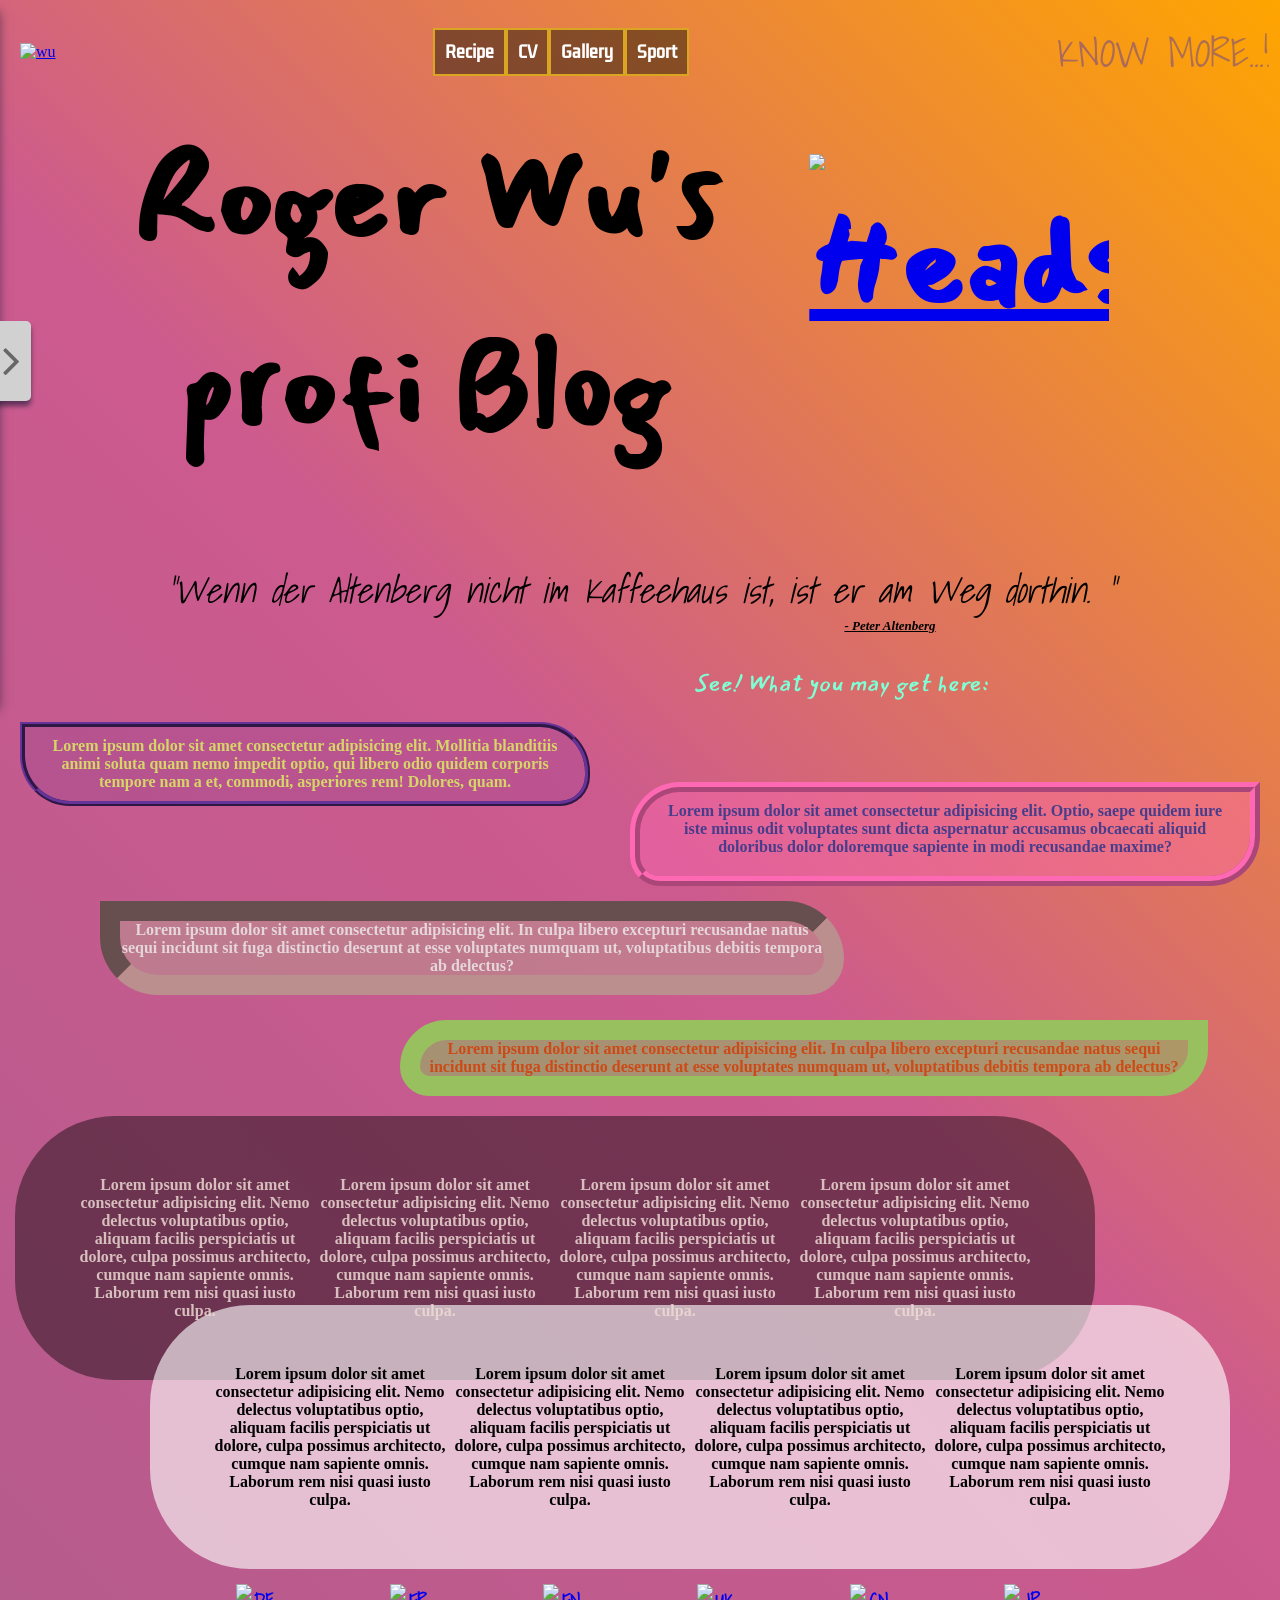
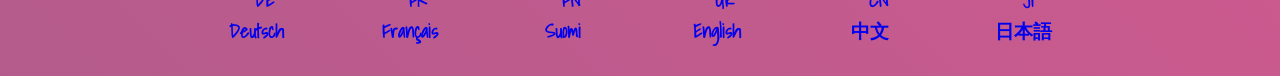
==== index.html @ bbed50e3 "v 3.0 index in root" ====
<!DOCTYPE html>
<html lang="en">
    <head>
        <meta charset="UTF-8" />
        <meta http-equiv="X-UA-Compatible" content="IE=edge" />
        <meta name="viewport" content="width=device-width, initial-scale=1.0" />
        <title>Headshot</title>
        <link rel="stylesheet" href="../CSS/style_index.css" />
    </head>
    <body>
        <header>
            <a
                href="https://wettmann.com/wp-content/uploads/2021/06/cropped-wettmann-favicon-round.png"
                target="_blank"
            >
                <img
                    src="https://wettmann.com/wp-content/uploads/2021/06/cropped-wettmann-favicon-round.png"
                    alt="wu"
                />
            </a>

            <nav>
                <ul>
                    <li>
                        <a href="./Recipe.html" target="_blank">Recipe</a>
                    </li>
                    <li>
                        <a href="./CV.html" target="_blank">CV</a>
                    </li>
                    <li>
                        <a href="./galleryl.html" target="_blank">Gallery</a>
                    </li>
                    <li>
                        <a href="./sport.html" target="_blank">Sport</a>
                    </li>
                </ul>
            </nav>
            <aside>
                <article>
                    <section>
                        <p>
                            <a
                                id="km"
                                href="https://www.facebook.com/rogerandrose"
                                target="_blank"
                                >KNOW MORE...!</a
                            >
                        </p>
                    </section>
                </article>
            </aside>
        </header>
        <main>
            <section id="sec1">
                <article id="at1">
                    <p>Roger Wu's</p>
                    <p>profi Blog</p>
                </article>

                <article>
                    <a href="../IMG/SelfieMaster.jpg" target="_blank">
                        <img
                            id="img1"
                            src="../IMG/SelfieMaster.jpg"
                            alt="Headshot"
                            width="300"
                        />
                    </a>
                </article>
            </section>
            <aside>
                <!--Test-->
                <input type="checkbox" name="" id="sideMenu-active" />

                <div class="sideMenu">
                    <form action="">
                        <input type="search" placeholder="please enter..." />
                        <button>
                            <i class="fa fa-search"></i>
                        </button>
                    </form>
                    <ul class="nav">
                        <li>
                            <a href="#"> <i class="fa fa-users"></i>Health</a>
                            <ul>
                                <li>
                                    <a href="#">Sleeping</a>
                                    <ul>
                                        <li>
                                            <a href="#">Week 1</a>
                                            <ul>
                                                <li>
                                                    <a href="#">Day 1</a>
                                                </li>
                                                <li>
                                                    <a href="#">Day 2</a>
                                                </li>
                                                <li>
                                                    <a href="#">Day 3</a>
                                                </li>
                                                <li>
                                                    <a href="#">Day 4</a>
                                                </li>
                                                <li>
                                                    <a href="#">Day 5</a>
                                                </li>
                                            </ul>
                                        </li>
                                        <li>
                                            <a href="#">Week 2</a>
                                            <ul>
                                                <li>
                                                    <a href="#">Day 1</a>
                                                </li>
                                                <li>
                                                    <a href="#">Day 2</a>
                                                </li>
                                                <li>
                                                    <a href="#">Day 3</a>
                                                </li>
                                                <li>
                                                    <a href="#">Day 4</a>
                                                </li>
                                                <li>
                                                    <a href="#">Day 5</a>
                                                </li>
                                            </ul>
                                        </li>
                                        <li>
                                            <a href="#">Week 3</a>
                                            <ul>
                                                <li>
                                                    <a href="#">Day 1</a>
                                                </li>
                                                <li>
                                                    <a href="#">Day 2</a>
                                                </li>
                                                <li>
                                                    <a href="#">Day 3</a>
                                                </li>
                                                <li>
                                                    <a href="#">Day 4</a>
                                                </li>
                                                <li>
                                                    <a href="#">Day 5</a>
                                                </li>
                                            </ul>
                                        </li>
                                    </ul>
                                </li>
                                <li>
                                    <a href="#">PhysiO</a>
                                    <ul>
                                        <li><a href="#">DAY1</a></li>
                                        <li><a href="#">DAY2</a></li>
                                        <li><a href="#">DAY3</a></li>
                                    </ul>
                                </li>
                                <li>
                                    <a href="#">Food and Diat</a>
                                    <ul>
                                        <li><a href="#">DAY1</a></li>
                                        <li><a href="#">DAY2</a></li>
                                        <li><a href="#">DAY3</a></li>
                                    </ul>
                                </li>
                                <li>
                                    <a href="#">Internal peace</a>
                                    <ul>
                                        <li><a href="#">DAY1</a></li>
                                        <li><a href="#">DAY2</a></li>
                                        <li><a href="#">DAY3</a></li>
                                    </ul>
                                </li>
                            </ul>
                        </li>
                        <li>
                            <a href="#">
                                <i class="fa fa-gavel"></i>Music notes</a
                            >
                            <ul>
                                <li>
                                    <a href="#">Guitar</a>
                                    <ul>
                                        <li>
                                            <a href="#">DAY1</a>
                                        </li>
                                        <li>
                                            <a href="#">DAY2</a>
                                        </li>
                                        <li>
                                            <a href="#">DAY3</a>
                                        </li>
                                    </ul>
                                </li>
                                <li>
                                    <a href="#">Piano</a>
                                    <ul>
                                        <li>
                                            <a href="#">DAY1</a>
                                        </li>
                                        <li>
                                            <a href="#">DAY2</a>
                                        </li>
                                        <li>
                                            <a href="#">DAY3</a>
                                        </li>
                                    </ul>
                                </li>
                                <li>
                                    <a href="#">Trombone</a>
                                    <ul>
                                        <li>
                                            <a href="#">DAY1</a>
                                        </li>
                                        <li>
                                            <a href="#">DAY2</a>
                                        </li>
                                        <li>
                                            <a href="#">DAY3</a>
                                        </li>
                                    </ul>
                                </li>
                                <li>
                                    <a href="#">Alto saxphone</a>
                                    <ul>
                                        <li>
                                            <a href="#">DAY1</a>
                                        </li>
                                        <li>
                                            <a href="#">DAY2</a>
                                        </li>
                                        <li>
                                            <a href="#">DAY3</a>
                                        </li>
                                    </ul>
                                </li>
                            </ul>
                        </li>
                        <li>
                            <a href="#"
                                ><i class="fa fa-object-group"></i>Polygot</a
                            >
                            <ul>
                                <li>
                                    <a href="#">German</a>
                                    <ul>
                                        <li>
                                            <a href="#">DAY1</a>
                                        </li>
                                        <li>
                                            <a href="#">DAY2</a>
                                        </li>
                                        <li>
                                            <a href="#">DAY3</a>
                                        </li>
                                    </ul>
                                </li>
                                <li>
                                    <a href="#">French</a>
                                    <ul>
                                        <li>
                                            <a href="#">DAY1</a>
                                        </li>
                                        <li>
                                            <a href="#">DAY2</a>
                                        </li>
                                        <li>
                                            <a href="#">DAY3</a>
                                        </li>
                                    </ul>
                                </li>
                                <li>
                                    <a href="#">Finnish</a>
                                    <ul>
                                        <li>
                                            <a href="#">DAY1</a>
                                        </li>
                                        <li>
                                            <a href="#">DAY2</a>
                                        </li>
                                        <li>
                                            <a href="#">DAY3</a>
                                        </li>
                                    </ul>
                                </li>
                                <li>
                                    <a href="#">Japanese</a>
                                    <ul>
                                        <li>
                                            <a href="#">DAY1</a>
                                        </li>
                                        <li>
                                            <a href="#">DAY2</a>
                                        </li>
                                        <li>
                                            <a href="#">DAY3</a>
                                        </li>
                                    </ul>
                                </li>
                            </ul>
                        </li>
                        <li>
                            <a href="#"><i class="fa fa-globe"></i>Coding</a>
                            <ul>
                                <li>
                                    <a href="#">HTML</a>
                                    <ul>
                                        <li>
                                            <a href="#">DAY1</a>
                                        </li>
                                        <li>
                                            <a href="#">DAY2</a>
                                        </li>
                                        <li>
                                            <a href="#">DAY3</a>
                                        </li>
                                    </ul>
                                </li>
                                <li>
                                    <a href="#">CSS</a>
                                    <ul>
                                        <li>
                                            <a href="#">DAY1</a>
                                        </li>
                                        <li>
                                            <a href="#">DAY2</a>
                                        </li>
                                        <li>
                                            <a href="#">DAY3</a>
                                        </li>
                                    </ul>
                                </li>
                                <li>
                                    <a href="#">Python</a>
                                    <ul>
                                        <li>
                                            <a href="#">DAY1</a>
                                        </li>
                                        <li>
                                            <a href="#">DAY2</a>
                                        </li>
                                        <li>
                                            <a href="#">DAY3</a>
                                        </li>
                                    </ul>
                                </li>
                                <li>
                                    <a href="#">Data analyst</a>
                                    <ul>
                                        <li>
                                            <a href="#">DAY1</a>
                                        </li>
                                        <li>
                                            <a href="#">DAY2</a>
                                        </li>
                                        <li>
                                            <a href="#">DAY3</a>
                                        </li>
                                    </ul>
                                </li>
                            </ul>
                        </li>
                    </ul>
                    <label for="sideMenu-active">
                        <i class="fa fa-angle-right"></i>
                    </label>
                </div>
                <!--Test-->
            </aside>

            <!--Add some box models start-->
            <h1>
                "Wenn der Altenberg nicht im Kaffeehaus ist, ist er am Weg
                dorthin. "
            </h1>

            <h2>- Peter Altenberg</h2>
            <h3 class="h3_1">See! What you may get here:</h3>
            <section class="sec3">
                <article>
                    <p class="boxmodel1">
                        Lorem ipsum dolor sit amet consectetur adipisicing elit.
                        Mollitia blanditiis animi soluta quam nemo impedit
                        optio, qui libero odio quidem corporis tempore nam a et,
                        commodi, asperiores rem! Dolores, quam.
                    </p>
                </article>
                <article>
                    <p></p>
                    <p class="boxmodel2">
                        Lorem ipsum dolor sit amet consectetur adipisicing elit.
                        Optio, saepe quidem iure iste minus odit voluptates sunt
                        dicta aspernatur accusamus obcaecati aliquid doloribus
                        dolor doloremque sapiente in modi recusandae maxime?
                    </p>
                </article>
            </section>

            <section class="sec4">
                <article>
                    <p class="boxmodel3">
                        Lorem ipsum dolor sit amet consectetur adipisicing elit.
                        In culpa libero excepturi recusandae natus sequi
                        incidunt sit fuga distinctio deserunt at esse voluptates
                        numquam ut, voluptatibus debitis tempora ab delectus?
                    </p>
                </article>
                <article>
                    <p class="boxmodel4">
                        Lorem ipsum dolor sit amet consectetur adipisicing elit.
                        In culpa libero excepturi recusandae natus sequi
                        incidunt sit fuga distinctio deserunt at esse voluptates
                        numquam ut, voluptatibus debitis tempora ab delectus?
                    </p>
                </article>
            </section>
            <!--Add some box models end-->

            <section class="boxmodel5">
                <article>
                    <p>
                        Lorem ipsum dolor sit amet consectetur adipisicing elit.
                        Nemo delectus voluptatibus optio, aliquam facilis
                        perspiciatis ut dolore, culpa possimus architecto,
                        cumque nam sapiente omnis. Laborum rem nisi quasi iusto
                        culpa.
                    </p>
                    <p>
                        Lorem ipsum dolor sit amet consectetur adipisicing elit.
                        Nemo delectus voluptatibus optio, aliquam facilis
                        perspiciatis ut dolore, culpa possimus architecto,
                        cumque nam sapiente omnis. Laborum rem nisi quasi iusto
                        culpa.
                    </p>
                </article>
                <article>
                    <p>
                        Lorem ipsum dolor sit amet consectetur adipisicing elit.
                        Nemo delectus voluptatibus optio, aliquam facilis
                        perspiciatis ut dolore, culpa possimus architecto,
                        cumque nam sapiente omnis. Laborum rem nisi quasi iusto
                        culpa.
                    </p>
                    <p>
                        Lorem ipsum dolor sit amet consectetur adipisicing elit.
                        Nemo delectus voluptatibus optio, aliquam facilis
                        perspiciatis ut dolore, culpa possimus architecto,
                        cumque nam sapiente omnis. Laborum rem nisi quasi iusto
                        culpa.
                    </p>
                </article>
            </section>

            <section class="boxmodel6">
                <article>
                    <p>
                        Lorem ipsum dolor sit amet consectetur adipisicing elit.
                        Nemo delectus voluptatibus optio, aliquam facilis
                        perspiciatis ut dolore, culpa possimus architecto,
                        cumque nam sapiente omnis. Laborum rem nisi quasi iusto
                        culpa.
                    </p>
                    <p>
                        Lorem ipsum dolor sit amet consectetur adipisicing elit.
                        Nemo delectus voluptatibus optio, aliquam facilis
                        perspiciatis ut dolore, culpa possimus architecto,
                        cumque nam sapiente omnis. Laborum rem nisi quasi iusto
                        culpa.
                    </p>
                </article>
                <article>
                    <p>
                        Lorem ipsum dolor sit amet consectetur adipisicing elit.
                        Nemo delectus voluptatibus optio, aliquam facilis
                        perspiciatis ut dolore, culpa possimus architecto,
                        cumque nam sapiente omnis. Laborum rem nisi quasi iusto
                        culpa.
                    </p>
                    <p>
                        Lorem ipsum dolor sit amet consectetur adipisicing elit.
                        Nemo delectus voluptatibus optio, aliquam facilis
                        perspiciatis ut dolore, culpa possimus architecto,
                        cumque nam sapiente omnis. Laborum rem nisi quasi iusto
                        culpa.
                    </p>
                </article>
            </section>
        </main>
        <footer>
            <a href="https://cdn-icons-png.flaticon.com/512/197/197571.png">
                <img
                    src="https://cdn-icons-png.flaticon.com/512/197/197571.png"
                    alt="DE"
                    width="40px"
                />
                Deutsch
            </a>
            <a href="https://cdn-icons-png.flaticon.com/512/197/197560.png">
                <img
                    src="https://cdn-icons-png.flaticon.com/512/197/197560.png"
                    alt="FR"
                    width="40px"
                />
                Français
            </a>
            <a href="https://cdn-icons-png.flaticon.com/512/197/197585.png">
                <img
                    src="https://cdn-icons-png.flaticon.com/512/197/197585.png"
                    alt="FN"
                    width="40px"
                />
                Suomi
            </a>
            <a href="https://cdn-icons-png.flaticon.com/512/197/197374.png">
                <img
                    src="https://cdn-icons-png.flaticon.com/512/197/197374.png"
                    alt="UK"
                    width="40px"
                />
                English
            </a>
            <a href="https://cdn-icons-png.flaticon.com/512/5373/5373308.png">
                <img
                    src="https://cdn-icons-png.flaticon.com/512/5373/5373308.png"
                    alt="CN"
                    width="40px"
                />
                中文
            </a>
            <a href="https://cdn-icons-png.flaticon.com/512/197/197604.png">
                <img
                    src="https://cdn-icons-png.flaticon.com/512/197/197604.png"
                    alt="JP"
                    width="40px"
                />
                日本語</a
            >
        </footer>
    </body>
</html>
---- CSS/style_index.css ----
/*
1. Explain your idea and what your website is about.
2. How did you proceed?
3. How did you implement your idea with code?
4. Explain what was easy to do and which part were complicated and how did you overcome it.
5. Make a conclusion, what did you like and what not.
*/
@import url('https://fonts.googleapis.com/css2?family=Kdam+Thmor+Pro&family=Mansalva&family=Shadows+Into+Light&display=swap');
@import url('https://maxcdn.bootstrapcdn.com/font-awesome/4.4.0/css/font-awesome.min.css');
@keyframes swing {
    15% {
        transform: translate(10px);
    }
    40% {
        transform: translate(-10px);
    }
    65% {
        transform: translate(4px);
    }
    85% {
        transform: translate(-4px);
    }
    100% {
        transform: translate(0px);
    }
}
* {
    margin: 0;
    padding: 0;
    list-style: none;
}


body {
    background: linear-gradient(
        45deg,
        rgba(139, 0, 39, 0.4),
        rgba(202, 29, 78, 0.5),
        orange
    );
    background-color: rgba(139, 0, 139, 0.404);
}

body aside {
    height: 100%;
    display: flex;
}
header {
    display: flex;
    justify-content: space-between;
    align-items: center;
    margin: 20px 10px;
}

header img {
    width: 70px;
    margin: 10px;
}

header img:hover {
    transform: scale(1.6);
}

header nav {
    display: flex;
    padding: 0%;
    margin: 0%;
}
header nav ul {
    list-style: none;
    padding: 0%;
    display: flex;
}

header nav li {
    text-align: center;
    font-weight: bold;
}

header nav a {
    display: flex;
    background-color: rgba(10, 10, 1, 0.445);
    border: goldenrod double 2px;
    padding: 10px;
    color: white;
    text-decoration: none;
    font-family: "Kdam Thmor Pro", sans-serif;
}

header nav a:hover {
    background-color: rgb(10, 10, 1);
    transform: scale(1.05);
    color: rgb(252, 252, 64);
}


main {
    margin: 0px;
}

#km {
    font-family: "Shadows Into Light", cursive;
    font-size: 40px;
    opacity: 0.3;
    text-decoration: none;
}

#km:hover {
    background-color: rgba(255, 68, 0, 0.13);
    opacity: 1.2;
    font-weight: bolder;
    text-decoration-line: underline;
    border-radius: 80px;
}

#sec1 {
    display: flex;
    justify-content: space-evenly;
    margin: 10px 0px 80px 0px;
    width: 100%;
    font-weight: bolder;
    font-family: "Mansalva", cursive;
    font-size: 120px;
}

#at1 {
    margin: 0px 0px 0px 40px;
    padding: 0%;
    display: flex;
    justify-content: flex-end;
    flex-flow: wrap column;
    position: relative;
}

#img1 {
    margin: 50px 80px 0px 0px;
    display: flex;
    justify-content: flex-start;
    align-items: baseline;
    align-content: center;
    justify-items: baseline;
    opacity: 1;
}

#img1:hover {
    animation: swing 1s 3;
    opacity: 0.7;
}

section article {
    display: flex;
    padding: 0%;
    margin: 0px;
}
section p {
    margin: 0;
    text-align: center;
}

h1 {
    font-family: "Shadows Into Light", cursive;
    font-size: 35px;
    margin: 0px;
    text-decoration: none;
    display: flex;
    justify-content: center;
    font-weight: lighter;
    font-style: italic;
}

h2 {
    display: flex;
    justify-content: space-around;
    font-size: small;
    font-style: italic;
    font-weight: bolder;
    text-decoration: underline;
    margin: 0px 0px 0px 500px;
}

.h3_1 {
    display: flex;
    justify-content: center;
    color: aquamarine;
    font-family: "Mansalva", cursive;
    margin: 30px 0px 0px 400px;
    font-size: x-large;
    font-style: oblique;
    font-weight: unset;
}





.sideMenu {
    float: left;
    z-index: 30;
    width: 300px;
    height: 500%;
    margin: -550px 0px -4000px 0px;
    background: linear-gradient( 0deg, tomato, rgba(125, 125, 125, 1));
    border-right: 3px solid #d1d1d1;
    display: flex;
    flex-direction: column;
    align-items: center;
    padding: 50px 0px 500px 10px;
    box-sizing: border-box; /*not scroll*/
    box-shadow: 5px 0 10px rgba(23, 23, 54, 0.6);
    position: relative;
    transform: translateX(-102%);
    transition: 0.3s;
}

.sideMenu form {
    display: flex;
    margin: 0 10px 50px;
    border-radius: 100px solid rgb(255, 255, 255, 0.4);
}

.sideMenu form input,
.sideMenu form button {
    border: none;
    padding: 5px 10px;
    background-color: transparent;
    color: #fff;
}

.sideMenu form input {
    width: 230px;
}

.sideMenu form input::placeholder {
    color: #fff;
}

.sideMenu form button {
    width: 50px;
    border-left: 2px #fff;
}

.sideMenu form input: focus,
.sideMenu form button: focus {
    outline: none;
}

.sideMenu label {
    width: 40px;
    height: 80px;
    background-color: #d1d1d1;
    color: #686666;
    font-size: 3rem;
    position: absolute;
    right: -40px;
    top: 0;
    bottom: 0;
    margin: auto;
    line-height: 80px;
    text-align: center;
    border-radius: 0 5px 5px 0;
    box-shadow: 0 5px 5px 0 rgba(23, 23, 54, 0.6);
}

.sideMenu ul li {
    align-content: space-between;
}

#sideMenu-active {
    position: absolute;
    opacity: 0;
    z-index: 1;
}

#sideMenu-active:checked + .sideMenu {
    transform: translateX(0);
}

#sideMenu-active:checked + .sideMenu label .fas-fa-angle-right{
    transform: scaleX(-1):
}


/**/



div nav {
    display: block;

}

div nav a {
    display: block;
    padding: 10px;
    color: #fff;
    text-decoration: none;
    position: relative;
}

div nav a + a::before {
    content: "";
    position: absolute;
    border-top: 1px solid rgb(255, 255, 255, 0.4);
    left: 10px;
    right: 10px;
    top: 0;
}



div nav a:hover .fa {
    margin-right: 0em;
    transform: scale(01);
}

/*Test*/
.nav li:hover .fa {
    margin-right: 0;
    opacity: 1;
    transform: rotateY(360deg);
}

.nav li:hover>a {
    background-image: linear-gradient(90deg, rgba(0, 0, 0, .1), rgba(0, 0, 0, .6));
    color: rgb(252, 190, 110);
}

.nav ul {
    z-index: 2;
    opacity: 0;
    pointer-events: none;
    position: absolute;
    text-align: left;
    left: 60%;
    width: 350px;
    top: 20%;
    background-color: rgba(255, 255, 255, .2);
    box-shadow: 5px 0 10px hsla(240, 40%, 15%, .6);
    transition: .3s;
}

.nav ul:hover {
    background-color: rgba(255, 255, 255, .5);
}

.nav li:hover>ul {
    pointer-events: auto;
    opacity: 1;
    left: 80%;
}

.nav ul li:hover>ul {
    left: 95%;
}

.nav ul ul li:hover>ul {
    left: 35%;
}
/*Test*/

.sec3 {
    display: flex;
    flex-wrap: wrap column;
}

.sec4 {
    display: flex;
    justify-content: center;
    flex-flow: column;
}

/*Box models start*/
.boxmodel1 {
    padding: 10px;
    margin: 20px 20px 80px 20px;
    border: 5px solid rebeccapurple;
    border-radius: 0px 50px 30px;
    border-style: ridge;
    background-color: rgba(102, 51, 153, 0.151);
    color: rgb(214, 214, 104);
    font-weight: bolder;
}

.boxmodel2 {
    padding: 10px 15px 10px 15px;
    margin: 80px 20px 0px 20px;
    border: 10px solid hotpink;
    border-style: ridge;
    border-radius: 50px 0px 50px 30px;
    background-color: rgba(255, 105, 180, 0.404);
    color: darkslateblue;
    font-weight: bolder;
}

.boxmodel3 {
    margin: 15px 60px 20px 100px;
    padding: 0px;
    border-style: inset;
    border-radius: 0px 80px 50px;
    width: 55%;
    border-color: rosybrown;
    background-color: rgba(188, 143, 143, 0.603);
    color: rgba(238, 237, 237, 0.801);
    font-weight: bolder;
    border-width: 20px;
}

.boxmodel4 {
    margin-top: 5px;
    margin-right: 0px;
    margin-bottom: 20px;
    margin-left: 400px;
    padding: 0px;
    border-width: 20px;
    border-style: inset;
    border: 20px solid rgb(153, 192, 95);
    background-color: rgba(147, 180, 98, 0.61);
    color: rgba(212, 59, 3, 0.829);
    border-radius: 80px 0px 80px 50px;
    width: 60%;
    font-weight: bolder;
}
.boxmodel5 {
    margin: 0 0 -75px 15px;
    padding: 60px;
    border-width: 0;
    background-color: rgba(0, 0, 0, 0.432);
    color: rgba(238, 220, 213, 0.829);
    border-radius: 100px;
    font-weight: bolder;
    display: flex;
    width: 75%;
    justify-content: center;
}
.boxmodel6 {
    margin: -75px 0 0 150px;
    padding: 60px;
    border-width: 0;
    background-color: rgba(255, 255, 255, 0.616);
    color: rgb(0, 0, 0);
    border-radius: 100px;
    font-weight: bolder;
    display: flex;
    width: 75%;
    justify-content: center;
}
/*Box Models end*/

footer {
    padding-top: 15px;
    display: flex;
    justify-content: center;
}

footer img {
    margin: 0%;
    padding: 0%;
    display: flex;
    justify-content: center;
}

footer a {
    width: 12%;
    margin-bottom: 30px;
    font-family: "Shadows Into Light", cursive;
    font-weight: bolder;
    font-size: larger;
    display: flex;
    flex-flow: wrap column;
    align-content: center;
    align-items: center
    ;
    text-decoration: none;
    text-align: center;
}

footer a:hover {
    transform: scale(1.2);
}

.btn {
    background-color: #f4511e;
    border: none;
    color: white;
    padding: 16px 32px;
    text-align: center;
    font-size: 16px;
    margin: 4px 2px;
    opacity: 0.6;
    transition: 0.3s;
}

.btn:hover {
    opacity: 1;
}

.btn {
    background-color: #ddd;
    border: none;
    color: black;
    padding: 16px 32px;
    text-align: center;
    font-size: 16px;
    margin: 4px 2px;
    transition: 0.3s;
}

.btn:hover {
    background-color: #3e8e41;
    color: white;
}
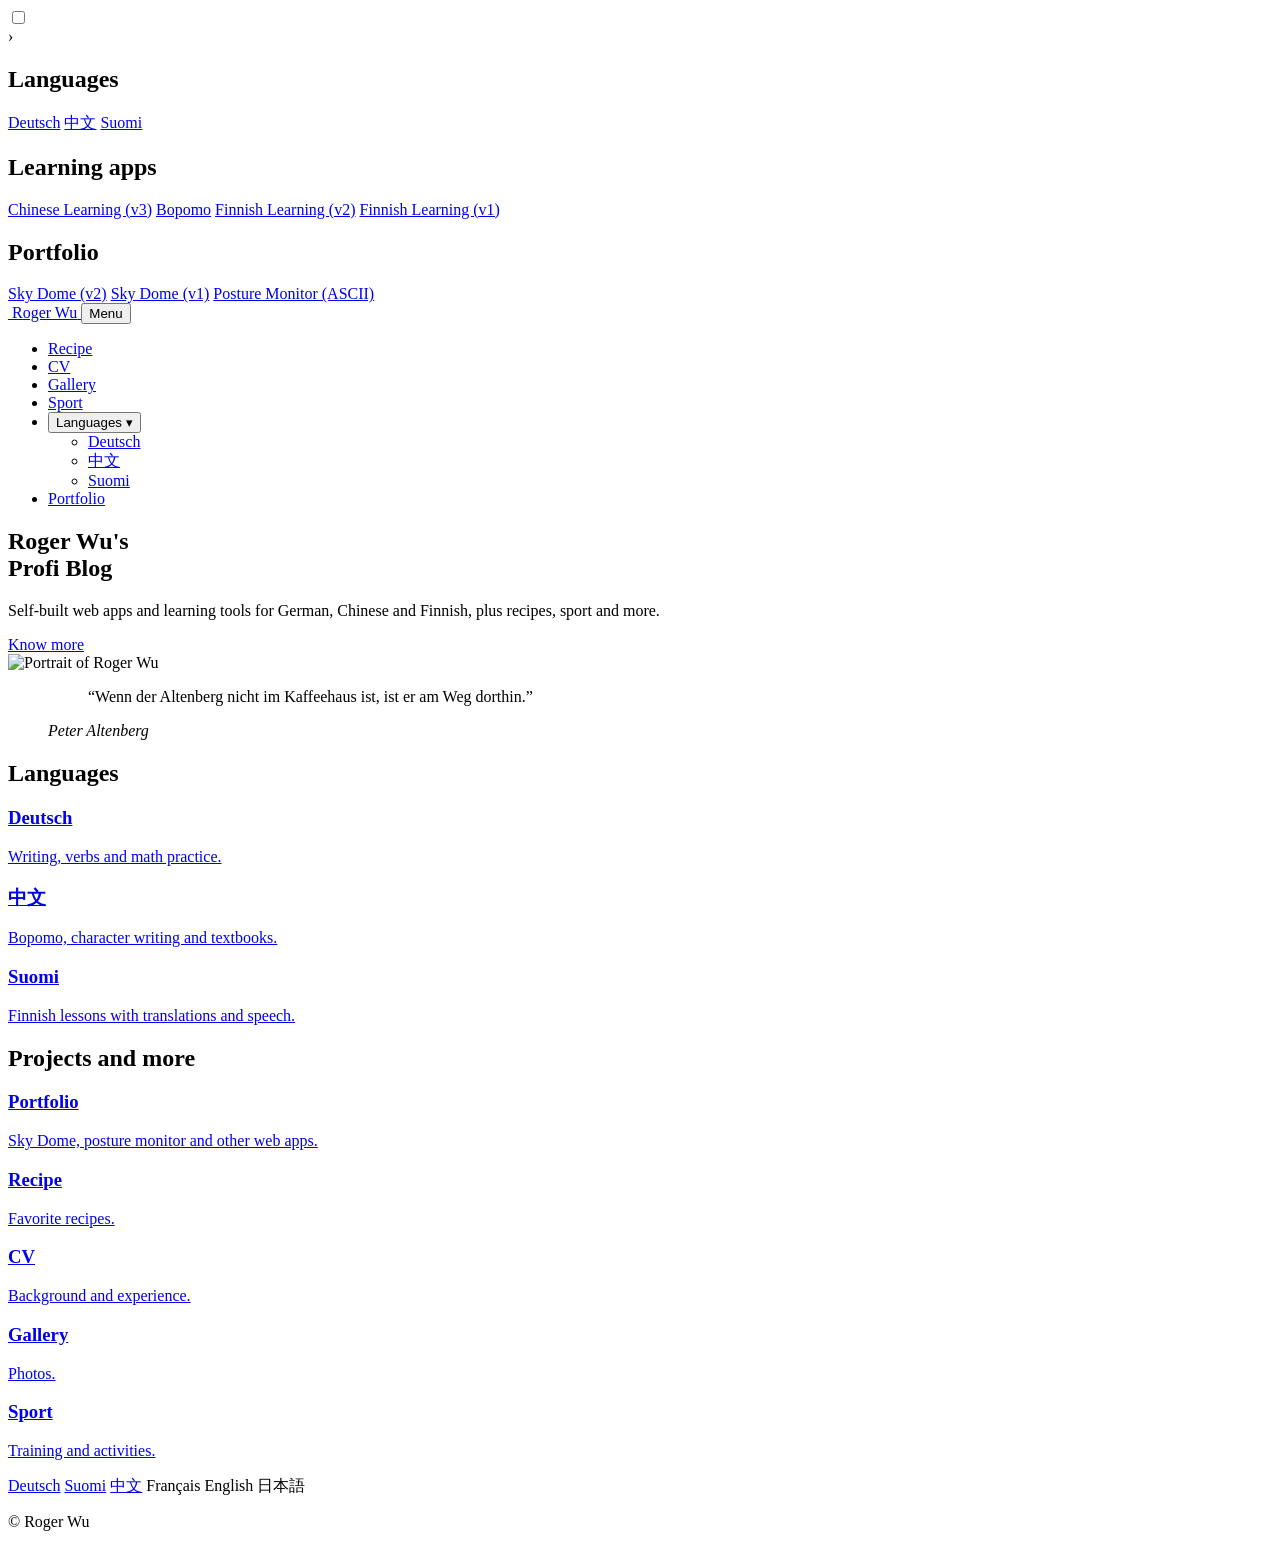
==== commit 279f24ce: "Update index.html" ====
--- a/index.html
+++ b/index.html
@@ -1,541 +1,114 @@
 <!DOCTYPE html>
 <html lang="en">
-    <head>
-        <meta charset="UTF-8" />
-        <meta http-equiv="X-UA-Compatible" content="IE=edge" />
-        <meta name="viewport" content="width=device-width, initial-scale=1.0" />
-        <title>Headshot</title>
-        <link rel="stylesheet" href="../CSS/style_index.css" />
-    </head>
-    <body>
-        <header>
-            <a
-                href="https://wettmann.com/wp-content/uploads/2021/06/cropped-wettmann-favicon-round.png"
-                target="_blank"
-            >
-                <img
-                    src="https://wettmann.com/wp-content/uploads/2021/06/cropped-wettmann-favicon-round.png"
-                    alt="wu"
-                />
-            </a>
+<head>
+  <meta charset="UTF-8">
+  <meta name="viewport" content="width=device-width, initial-scale=1.0">
+  <title>Roger Wu – Profi Blog</title>
+  <meta name="description" content="Roger Wu's blog: self-built web apps and learning tools in German, Chinese and Finnish.">
+  <link rel="stylesheet" href="./CSS/style_pro.css">
+</head>
+<body>
+  <input type="checkbox" id="drawer-toggle" aria-label="Open topics menu">
+  <aside class="drawer" aria-label="Topics">
+    <label for="drawer-toggle" aria-hidden="true">&rsaquo;</label>
+    <h2>Languages</h2>
+    <a href="./HTML/german.html">Deutsch</a>
+    <a href="./HTML/chinese.html">中文</a>
+    <a href="./HTML/finnish.html">Suomi</a>
+    <h2>Learning apps</h2>
+    <a href="./HTML/chinese-learning-v3.html">Chinese Learning (v3)</a>
+    <a href="./HTML/bopomo.html">Bopomo</a>
+    <a href="./HTML/finnish-learning-v2.html">Finnish Learning (v2)</a>
+    <a href="./HTML/finnish-learning.html">Finnish Learning (v1)</a>
+    <h2>Portfolio</h2>
+    <a href="./HTML/sky-dome-v2.html">Sky Dome (v2)</a>
+    <a href="./HTML/sky-dome-v1.html">Sky Dome (v1)</a>
+    <a href="./HTML/posture-monitor-ascii.html">Posture Monitor (ASCII)</a>
+  </aside>
 
-            <nav>
-                <ul>
-                    <li>
-                        <a href="./Recipe.html" target="_blank">Recipe</a>
-                    </li>
-                    <li>
-                        <a href="./CV.html" target="_blank">CV</a>
-                    </li>
-                    <li>
-                        <a href="./galleryl.html" target="_blank">Gallery</a>
-                    </li>
-                    <li>
-                        <a href="./sport.html" target="_blank">Sport</a>
-                    </li>
-                </ul>
-            </nav>
-            <aside>
-                <article>
-                    <section>
-                        <p>
-                            <a
-                                id="km"
-                                href="https://www.facebook.com/rogerandrose"
-                                target="_blank"
-                                >KNOW MORE...!</a
-                            >
-                        </p>
-                    </section>
-                </article>
-            </aside>
-        </header>
-        <main>
-            <section id="sec1">
-                <article id="at1">
-                    <p>Roger Wu's</p>
-                    <p>profi Blog</p>
-                </article>
+  <header class="site-header">
+    <div class="wrap bar">
+      <a class="brand" href="./index.html">
+        <img src="./IMG/SelfieMaster.jpg" alt="">
+        <span>Roger Wu</span>
+      </a>
+      <button class="menu-btn" id="menuBtn" aria-expanded="false" aria-controls="nav">Menu</button>
+      <nav aria-label="Main">
+        <ul class="nav" id="nav">
+          <li><a href="./HTML/Recipe.html">Recipe</a></li>
+          <li><a href="./HTML/CV.html">CV</a></li>
+          <li><a href="./HTML/galleryl.html">Gallery</a></li>
+          <li><a href="./HTML/sport.html">Sport</a></li>
+          <li class="has-sub">
+            <button type="button" aria-haspopup="true">Languages ▾</button>
+            <ul class="sub">
+              <li><a href="./HTML/german.html">Deutsch</a></li>
+              <li><a href="./HTML/chinese.html">中文</a></li>
+              <li><a href="./HTML/finnish.html">Suomi</a></li>
+            </ul>
+          </li>
+          <li><a href="./HTML/portfolio.html">Portfolio</a></li>
+        </ul>
+      </nav>
+    </div>
+  </header>
 
-                <article>
-                    <a href="../IMG/SelfieMaster.jpg" target="_blank">
-                        <img
-                            id="img1"
-                            src="../IMG/SelfieMaster.jpg"
-                            alt="Headshot"
-                            width="300"
-                        />
-                    </a>
-                </article>
-            </section>
-            <aside>
-                <!--Test-->
-                <input type="checkbox" name="" id="sideMenu-active" />
+  <main class="wrap">
+    <section class="hero">
+      <div>
+        <h1>Roger Wu's<br>Profi Blog</h1>
+        <p>Self-built web apps and learning tools for German, Chinese and Finnish, plus recipes, sport and more.</p>
+        <a class="btn" href="https://www.facebook.com/rogerandrose" target="_blank" rel="noopener">Know more</a>
+      </div>
+      <img src="./IMG/SelfieMaster.jpg" alt="Portrait of Roger Wu">
+    </section>
 
-                <div class="sideMenu">
-                    <form action="">
-                        <input type="search" placeholder="please enter..." />
-                        <button>
-                            <i class="fa fa-search"></i>
-                        </button>
-                    </form>
-                    <ul class="nav">
-                        <li>
-                            <a href="#"> <i class="fa fa-users"></i>Health</a>
-                            <ul>
-                                <li>
-                                    <a href="#">Sleeping</a>
-                                    <ul>
-                                        <li>
-                                            <a href="#">Week 1</a>
-                                            <ul>
-                                                <li>
-                                                    <a href="#">Day 1</a>
-                                                </li>
-                                                <li>
-                                                    <a href="#">Day 2</a>
-                                                </li>
-                                                <li>
-                                                    <a href="#">Day 3</a>
-                                                </li>
-                                                <li>
-                                                    <a href="#">Day 4</a>
-                                                </li>
-                                                <li>
-                                                    <a href="#">Day 5</a>
-                                                </li>
-                                            </ul>
-                                        </li>
-                                        <li>
-                                            <a href="#">Week 2</a>
-                                            <ul>
-                                                <li>
-                                                    <a href="#">Day 1</a>
-                                                </li>
-                                                <li>
-                                                    <a href="#">Day 2</a>
-                                                </li>
-                                                <li>
-                                                    <a href="#">Day 3</a>
-                                                </li>
-                                                <li>
-                                                    <a href="#">Day 4</a>
-                                                </li>
-                                                <li>
-                                                    <a href="#">Day 5</a>
-                                                </li>
-                                            </ul>
-                                        </li>
-                                        <li>
-                                            <a href="#">Week 3</a>
-                                            <ul>
-                                                <li>
-                                                    <a href="#">Day 1</a>
-                                                </li>
-                                                <li>
-                                                    <a href="#">Day 2</a>
-                                                </li>
-                                                <li>
-                                                    <a href="#">Day 3</a>
-                                                </li>
-                                                <li>
-                                                    <a href="#">Day 4</a>
-                                                </li>
-                                                <li>
-                                                    <a href="#">Day 5</a>
-                                                </li>
-                                            </ul>
-                                        </li>
-                                    </ul>
-                                </li>
-                                <li>
-                                    <a href="#">PhysiO</a>
-                                    <ul>
-                                        <li><a href="#">DAY1</a></li>
-                                        <li><a href="#">DAY2</a></li>
-                                        <li><a href="#">DAY3</a></li>
-                                    </ul>
-                                </li>
-                                <li>
-                                    <a href="#">Food and Diat</a>
-                                    <ul>
-                                        <li><a href="#">DAY1</a></li>
-                                        <li><a href="#">DAY2</a></li>
-                                        <li><a href="#">DAY3</a></li>
-                                    </ul>
-                                </li>
-                                <li>
-                                    <a href="#">Internal peace</a>
-                                    <ul>
-                                        <li><a href="#">DAY1</a></li>
-                                        <li><a href="#">DAY2</a></li>
-                                        <li><a href="#">DAY3</a></li>
-                                    </ul>
-                                </li>
-                            </ul>
-                        </li>
-                        <li>
-                            <a href="#">
-                                <i class="fa fa-gavel"></i>Music notes</a
-                            >
-                            <ul>
-                                <li>
-                                    <a href="#">Guitar</a>
-                                    <ul>
-                                        <li>
-                                            <a href="#">DAY1</a>
-                                        </li>
-                                        <li>
-                                            <a href="#">DAY2</a>
-                                        </li>
-                                        <li>
-                                            <a href="#">DAY3</a>
-                                        </li>
-                                    </ul>
-                                </li>
-                                <li>
-                                    <a href="#">Piano</a>
-                                    <ul>
-                                        <li>
-                                            <a href="#">DAY1</a>
-                                        </li>
-                                        <li>
-                                            <a href="#">DAY2</a>
-                                        </li>
-                                        <li>
-                                            <a href="#">DAY3</a>
-                                        </li>
-                                    </ul>
-                                </li>
-                                <li>
-                                    <a href="#">Trombone</a>
-                                    <ul>
-                                        <li>
-                                            <a href="#">DAY1</a>
-                                        </li>
-                                        <li>
-                                            <a href="#">DAY2</a>
-                                        </li>
-                                        <li>
-                                            <a href="#">DAY3</a>
-                                        </li>
-                                    </ul>
-                                </li>
-                                <li>
-                                    <a href="#">Alto saxphone</a>
-                                    <ul>
-                                        <li>
-                                            <a href="#">DAY1</a>
-                                        </li>
-                                        <li>
-                                            <a href="#">DAY2</a>
-                                        </li>
-                                        <li>
-                                            <a href="#">DAY3</a>
-                                        </li>
-                                    </ul>
-                                </li>
-                            </ul>
-                        </li>
-                        <li>
-                            <a href="#"
-                                ><i class="fa fa-object-group"></i>Polygot</a
-                            >
-                            <ul>
-                                <li>
-                                    <a href="#">German</a>
-                                    <ul>
-                                        <li>
-                                            <a href="#">DAY1</a>
-                                        </li>
-                                        <li>
-                                            <a href="#">DAY2</a>
-                                        </li>
-                                        <li>
-                                            <a href="#">DAY3</a>
-                                        </li>
-                                    </ul>
-                                </li>
-                                <li>
-                                    <a href="#">French</a>
-                                    <ul>
-                                        <li>
-                                            <a href="#">DAY1</a>
-                                        </li>
-                                        <li>
-                                            <a href="#">DAY2</a>
-                                        </li>
-                                        <li>
-                                            <a href="#">DAY3</a>
-                                        </li>
-                                    </ul>
-                                </li>
-                                <li>
-                                    <a href="#">Finnish</a>
-                                    <ul>
-                                        <li>
-                                            <a href="#">DAY1</a>
-                                        </li>
-                                        <li>
-                                            <a href="#">DAY2</a>
-                                        </li>
-                                        <li>
-                                            <a href="#">DAY3</a>
-                                        </li>
-                                    </ul>
-                                </li>
-                                <li>
-                                    <a href="#">Japanese</a>
-                                    <ul>
-                                        <li>
-                                            <a href="#">DAY1</a>
-                                        </li>
-                                        <li>
-                                            <a href="#">DAY2</a>
-                                        </li>
-                                        <li>
-                                            <a href="#">DAY3</a>
-                                        </li>
-                                    </ul>
-                                </li>
-                            </ul>
-                        </li>
-                        <li>
-                            <a href="#"><i class="fa fa-globe"></i>Coding</a>
-                            <ul>
-                                <li>
-                                    <a href="#">HTML</a>
-                                    <ul>
-                                        <li>
-                                            <a href="#">DAY1</a>
-                                        </li>
-                                        <li>
-                                            <a href="#">DAY2</a>
-                                        </li>
-                                        <li>
-                                            <a href="#">DAY3</a>
-                                        </li>
-                                    </ul>
-                                </li>
-                                <li>
-                                    <a href="#">CSS</a>
-                                    <ul>
-                                        <li>
-                                            <a href="#">DAY1</a>
-                                        </li>
-                                        <li>
-                                            <a href="#">DAY2</a>
-                                        </li>
-                                        <li>
-                                            <a href="#">DAY3</a>
-                                        </li>
-                                    </ul>
-                                </li>
-                                <li>
-                                    <a href="#">Python</a>
-                                    <ul>
-                                        <li>
-                                            <a href="#">DAY1</a>
-                                        </li>
-                                        <li>
-                                            <a href="#">DAY2</a>
-                                        </li>
-                                        <li>
-                                            <a href="#">DAY3</a>
-                                        </li>
-                                    </ul>
-                                </li>
-                                <li>
-                                    <a href="#">Data analyst</a>
-                                    <ul>
-                                        <li>
-                                            <a href="#">DAY1</a>
-                                        </li>
-                                        <li>
-                                            <a href="#">DAY2</a>
-                                        </li>
-                                        <li>
-                                            <a href="#">DAY3</a>
-                                        </li>
-                                    </ul>
-                                </li>
-                            </ul>
-                        </li>
-                    </ul>
-                    <label for="sideMenu-active">
-                        <i class="fa fa-angle-right"></i>
-                    </label>
-                </div>
-                <!--Test-->
-            </aside>
+    <figure class="quote">
+      <blockquote>“Wenn der Altenberg nicht im Kaffeehaus ist, ist er am Weg dorthin.”</blockquote>
+      <cite>Peter Altenberg</cite>
+    </figure>
 
-            <!--Add some box models start-->
-            <h1>
-                "Wenn der Altenberg nicht im Kaffeehaus ist, ist er am Weg
-                dorthin. "
-            </h1>
+    <section class="block" id="languages">
+      <h2>Languages</h2>
+      <div class="grid">
+        <a class="card" href="./HTML/german.html"><h3>Deutsch</h3><p>Writing, verbs and math practice.</p></a>
+        <a class="card" href="./HTML/chinese.html"><h3>中文</h3><p>Bopomo, character writing and textbooks.</p></a>
+        <a class="card" href="./HTML/finnish.html"><h3>Suomi</h3><p>Finnish lessons with translations and speech.</p></a>
+      </div>
+    </section>
 
-            <h2>- Peter Altenberg</h2>
-            <h3 class="h3_1">See! What you may get here:</h3>
-            <section class="sec3">
-                <article>
-                    <p class="boxmodel1">
-                        Lorem ipsum dolor sit amet consectetur adipisicing elit.
-                        Mollitia blanditiis animi soluta quam nemo impedit
-                        optio, qui libero odio quidem corporis tempore nam a et,
-                        commodi, asperiores rem! Dolores, quam.
-                    </p>
-                </article>
-                <article>
-                    <p></p>
-                    <p class="boxmodel2">
-                        Lorem ipsum dolor sit amet consectetur adipisicing elit.
-                        Optio, saepe quidem iure iste minus odit voluptates sunt
-                        dicta aspernatur accusamus obcaecati aliquid doloribus
-                        dolor doloremque sapiente in modi recusandae maxime?
-                    </p>
-                </article>
-            </section>
+    <section class="block" id="more">
+      <h2>Projects and more</h2>
+      <div class="grid">
+        <a class="card" href="./HTML/portfolio.html"><h3>Portfolio</h3><p>Sky Dome, posture monitor and other web apps.</p></a>
+        <a class="card" href="./HTML/Recipe.html"><h3>Recipe</h3><p>Favorite recipes.</p></a>
+        <a class="card" href="./HTML/CV.html"><h3>CV</h3><p>Background and experience.</p></a>
+        <a class="card" href="./HTML/galleryl.html"><h3>Gallery</h3><p>Photos.</p></a>
+        <a class="card" href="./HTML/sport.html"><h3>Sport</h3><p>Training and activities.</p></a>
+      </div>
+    </section>
+  </main>
 
-            <section class="sec4">
-                <article>
-                    <p class="boxmodel3">
-                        Lorem ipsum dolor sit amet consectetur adipisicing elit.
-                        In culpa libero excepturi recusandae natus sequi
-                        incidunt sit fuga distinctio deserunt at esse voluptates
-                        numquam ut, voluptatibus debitis tempora ab delectus?
-                    </p>
-                </article>
-                <article>
-                    <p class="boxmodel4">
-                        Lorem ipsum dolor sit amet consectetur adipisicing elit.
-                        In culpa libero excepturi recusandae natus sequi
-                        incidunt sit fuga distinctio deserunt at esse voluptates
-                        numquam ut, voluptatibus debitis tempora ab delectus?
-                    </p>
-                </article>
-            </section>
-            <!--Add some box models end-->
+  <footer class="site-footer">
+    <div class="wrap">
+      <div class="langs">
+        <a href="./HTML/german.html"><img src="https://cdn-icons-png.flaticon.com/512/197/197571.png" alt="">Deutsch</a>
+        <a href="./HTML/finnish.html"><img src="https://cdn-icons-png.flaticon.com/512/197/197585.png" alt="">Suomi</a>
+        <a href="./HTML/chinese.html"><img src="https://cdn-icons-png.flaticon.com/512/5373/5373308.png" alt="">中文</a>
+        <span><img src="https://cdn-icons-png.flaticon.com/512/197/197560.png" alt="">Français</span>
+        <span><img src="https://cdn-icons-png.flaticon.com/512/197/197374.png" alt="">English</span>
+        <span><img src="https://cdn-icons-png.flaticon.com/512/197/197604.png" alt="">日本語</span>
+      </div>
+      <p class="copy">© Roger Wu</p>
+    </div>
+  </footer>
 
-            <section class="boxmodel5">
-                <article>
-                    <p>
-                        Lorem ipsum dolor sit amet consectetur adipisicing elit.
-                        Nemo delectus voluptatibus optio, aliquam facilis
-                        perspiciatis ut dolore, culpa possimus architecto,
-                        cumque nam sapiente omnis. Laborum rem nisi quasi iusto
-                        culpa.
-                    </p>
-                    <p>
-                        Lorem ipsum dolor sit amet consectetur adipisicing elit.
-                        Nemo delectus voluptatibus optio, aliquam facilis
-                        perspiciatis ut dolore, culpa possimus architecto,
-                        cumque nam sapiente omnis. Laborum rem nisi quasi iusto
-                        culpa.
-                    </p>
-                </article>
-                <article>
-                    <p>
-                        Lorem ipsum dolor sit amet consectetur adipisicing elit.
-                        Nemo delectus voluptatibus optio, aliquam facilis
-                        perspiciatis ut dolore, culpa possimus architecto,
-                        cumque nam sapiente omnis. Laborum rem nisi quasi iusto
-                        culpa.
-                    </p>
-                    <p>
-                        Lorem ipsum dolor sit amet consectetur adipisicing elit.
-                        Nemo delectus voluptatibus optio, aliquam facilis
-                        perspiciatis ut dolore, culpa possimus architecto,
-                        cumque nam sapiente omnis. Laborum rem nisi quasi iusto
-                        culpa.
-                    </p>
-                </article>
-            </section>
-
-            <section class="boxmodel6">
-                <article>
-                    <p>
-                        Lorem ipsum dolor sit amet consectetur adipisicing elit.
-                        Nemo delectus voluptatibus optio, aliquam facilis
-                        perspiciatis ut dolore, culpa possimus architecto,
-                        cumque nam sapiente omnis. Laborum rem nisi quasi iusto
-                        culpa.
-                    </p>
-                    <p>
-                        Lorem ipsum dolor sit amet consectetur adipisicing elit.
-                        Nemo delectus voluptatibus optio, aliquam facilis
-                        perspiciatis ut dolore, culpa possimus architecto,
-                        cumque nam sapiente omnis. Laborum rem nisi quasi iusto
-                        culpa.
-                    </p>
-                </article>
-                <article>
-                    <p>
-                        Lorem ipsum dolor sit amet consectetur adipisicing elit.
-                        Nemo delectus voluptatibus optio, aliquam facilis
-                        perspiciatis ut dolore, culpa possimus architecto,
-                        cumque nam sapiente omnis. Laborum rem nisi quasi iusto
-                        culpa.
-                    </p>
-                    <p>
-                        Lorem ipsum dolor sit amet consectetur adipisicing elit.
-                        Nemo delectus voluptatibus optio, aliquam facilis
-                        perspiciatis ut dolore, culpa possimus architecto,
-                        cumque nam sapiente omnis. Laborum rem nisi quasi iusto
-                        culpa.
-                    </p>
-                </article>
-            </section>
-        </main>
-        <footer>
-            <a href="https://cdn-icons-png.flaticon.com/512/197/197571.png">
-                <img
-                    src="https://cdn-icons-png.flaticon.com/512/197/197571.png"
-                    alt="DE"
-                    width="40px"
-                />
-                Deutsch
-            </a>
-            <a href="https://cdn-icons-png.flaticon.com/512/197/197560.png">
-                <img
-                    src="https://cdn-icons-png.flaticon.com/512/197/197560.png"
-                    alt="FR"
-                    width="40px"
-                />
-                Français
-            </a>
-            <a href="https://cdn-icons-png.flaticon.com/512/197/197585.png">
-                <img
-                    src="https://cdn-icons-png.flaticon.com/512/197/197585.png"
-                    alt="FN"
-                    width="40px"
-                />
-                Suomi
-            </a>
-            <a href="https://cdn-icons-png.flaticon.com/512/197/197374.png">
-                <img
-                    src="https://cdn-icons-png.flaticon.com/512/197/197374.png"
-                    alt="UK"
-                    width="40px"
-                />
-                English
-            </a>
-            <a href="https://cdn-icons-png.flaticon.com/512/5373/5373308.png">
-                <img
-                    src="https://cdn-icons-png.flaticon.com/512/5373/5373308.png"
-                    alt="CN"
-                    width="40px"
-                />
-                中文
-            </a>
-            <a href="https://cdn-icons-png.flaticon.com/512/197/197604.png">
-                <img
-                    src="https://cdn-icons-png.flaticon.com/512/197/197604.png"
-                    alt="JP"
-                    width="40px"
-                />
-                日本語</a
-            >
-        </footer>
-    </body>
+  <script>
+    var btn = document.getElementById('menuBtn'), nav = document.getElementById('nav');
+    btn.addEventListener('click', function () {
+      var open = nav.classList.toggle('open');
+      btn.setAttribute('aria-expanded', open);
+    });
+  </script>
+</body>
 </html>
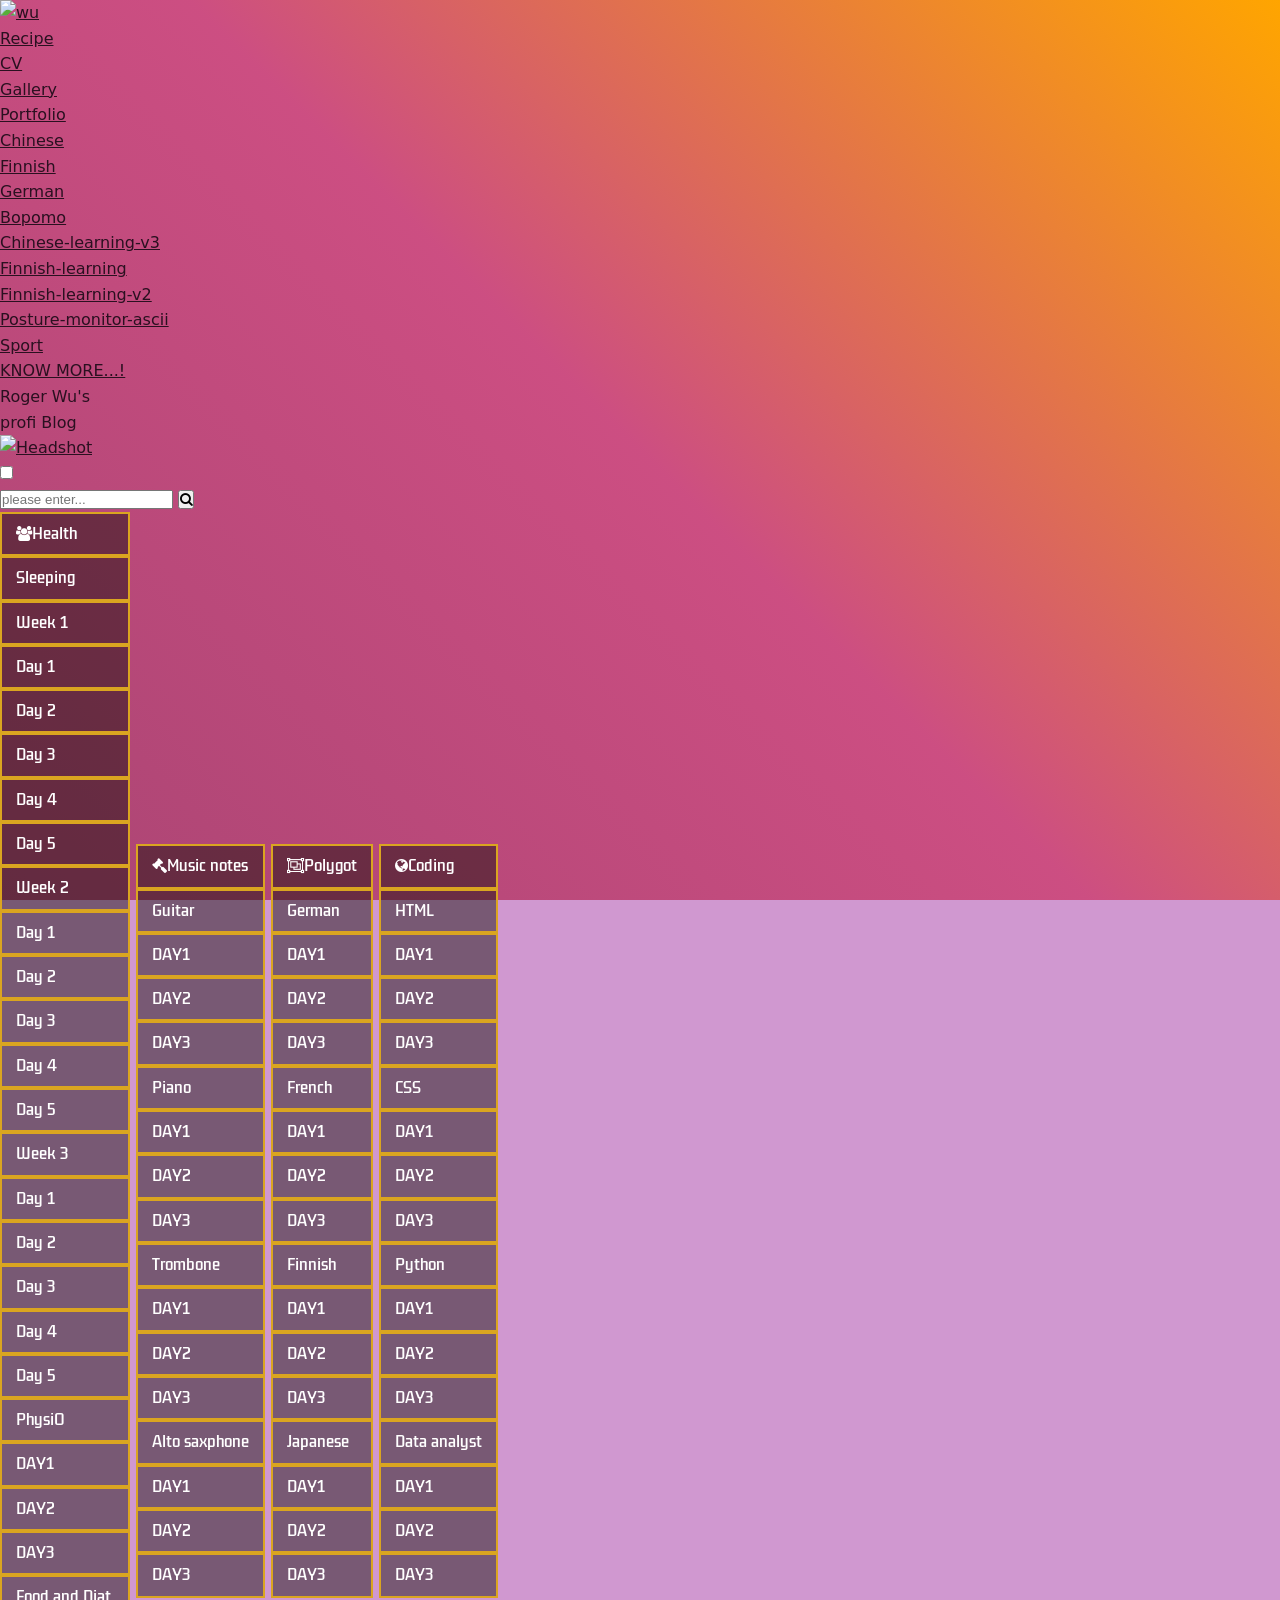
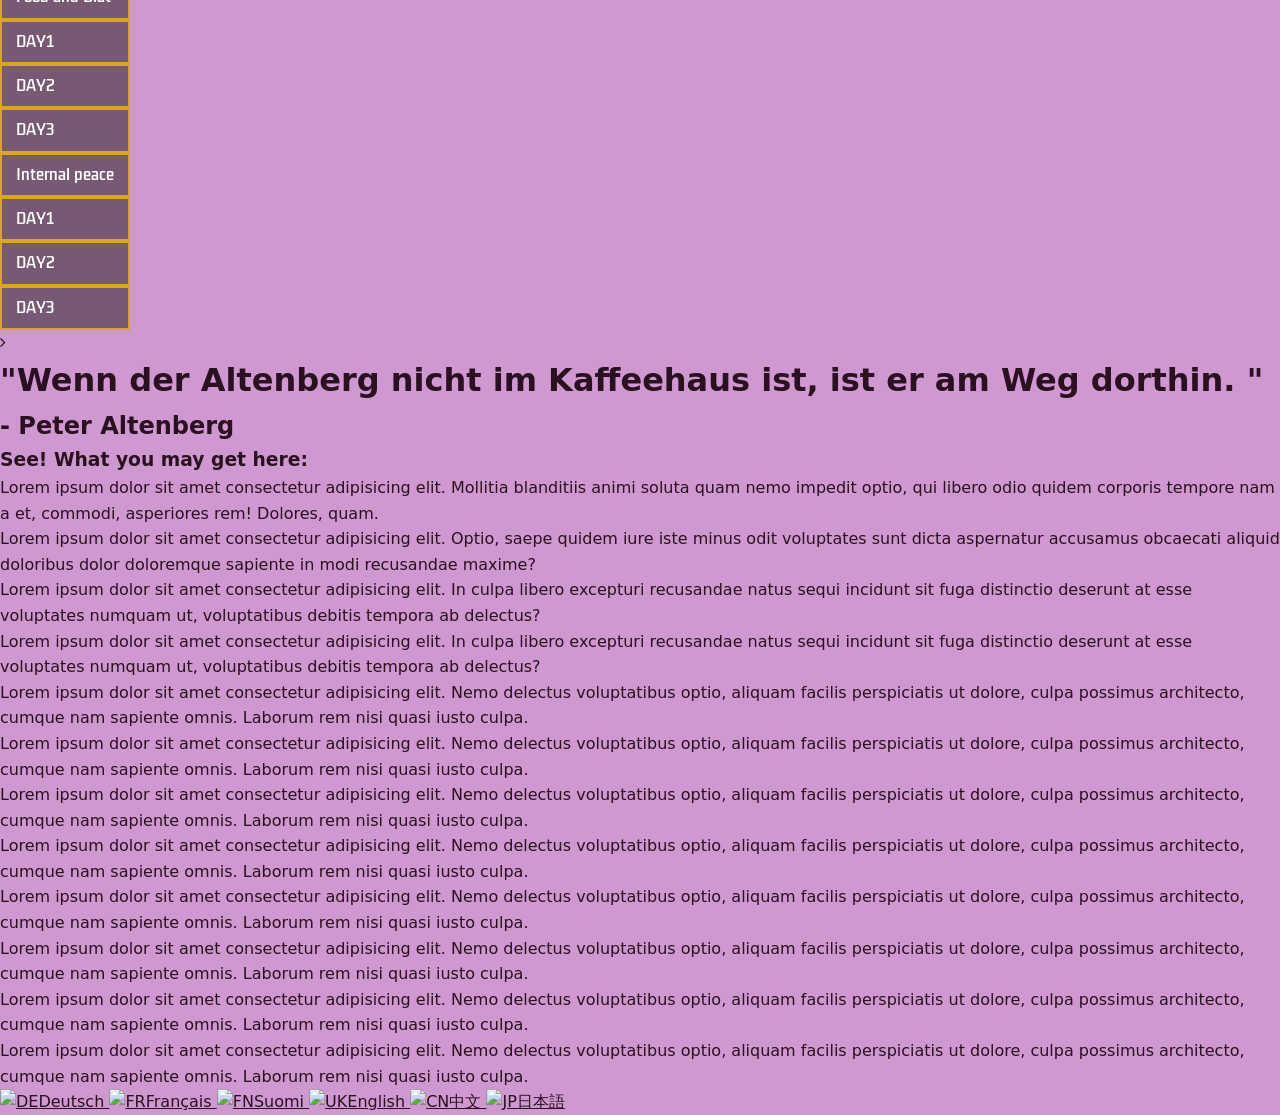
==== commit a0911748: "Update index.html" ====
--- a/index.html
+++ b/index.html
@@ -1,114 +1,247 @@
 <!DOCTYPE html>
 <html lang="en">
 <head>
-  <meta charset="UTF-8">
-  <meta name="viewport" content="width=device-width, initial-scale=1.0">
-  <title>Roger Wu – Profi Blog</title>
-  <meta name="description" content="Roger Wu's blog: self-built web apps and learning tools in German, Chinese and Finnish.">
-  <link rel="stylesheet" href="./CSS/style_pro.css">
+    <meta charset="UTF-8" />
+    <meta http-equiv="X-UA-Compatible" content="IE=edge" />
+    <meta name="viewport" content="width=device-width, initial-scale=1, viewport-fit=cover" />
+    <title>Headshot</title>
+    <link rel="preconnect" href="https://fonts.googleapis.com" />
+    <link rel="preconnect" href="https://fonts.gstatic.com" crossorigin />
+    <link rel="stylesheet" href="https://fonts.googleapis.com/css2?family=Kdam+Thmor+Pro&family=Mansalva&family=Shadows+Into+Light&display=swap" />
+    <link rel="stylesheet" href="https://cdnjs.cloudflare.com/ajax/libs/font-awesome/4.7.0/css/font-awesome.min.css" />
+    <link rel="stylesheet" href="./CSS/style_index.css" />
 </head>
 <body>
-  <input type="checkbox" id="drawer-toggle" aria-label="Open topics menu">
-  <aside class="drawer" aria-label="Topics">
-    <label for="drawer-toggle" aria-hidden="true">&rsaquo;</label>
-    <h2>Languages</h2>
-    <a href="./HTML/german.html">Deutsch</a>
-    <a href="./HTML/chinese.html">中文</a>
-    <a href="./HTML/finnish.html">Suomi</a>
-    <h2>Learning apps</h2>
-    <a href="./HTML/chinese-learning-v3.html">Chinese Learning (v3)</a>
-    <a href="./HTML/bopomo.html">Bopomo</a>
-    <a href="./HTML/finnish-learning-v2.html">Finnish Learning (v2)</a>
-    <a href="./HTML/finnish-learning.html">Finnish Learning (v1)</a>
-    <h2>Portfolio</h2>
-    <a href="./HTML/sky-dome-v2.html">Sky Dome (v2)</a>
-    <a href="./HTML/sky-dome-v1.html">Sky Dome (v1)</a>
-    <a href="./HTML/posture-monitor-ascii.html">Posture Monitor (ASCII)</a>
-  </aside>
-
-  <header class="site-header">
-    <div class="wrap bar">
-      <a class="brand" href="./index.html">
-        <img src="./IMG/SelfieMaster.jpg" alt="">
-        <span>Roger Wu</span>
-      </a>
-      <button class="menu-btn" id="menuBtn" aria-expanded="false" aria-controls="nav">Menu</button>
-      <nav aria-label="Main">
-        <ul class="nav" id="nav">
-          <li><a href="./HTML/Recipe.html">Recipe</a></li>
-          <li><a href="./HTML/CV.html">CV</a></li>
-          <li><a href="./HTML/galleryl.html">Gallery</a></li>
-          <li><a href="./HTML/sport.html">Sport</a></li>
-          <li class="has-sub">
-            <button type="button" aria-haspopup="true">Languages ▾</button>
-            <ul class="sub">
-              <li><a href="./HTML/german.html">Deutsch</a></li>
-              <li><a href="./HTML/chinese.html">中文</a></li>
-              <li><a href="./HTML/finnish.html">Suomi</a></li>
+    <header>
+        <a href="https://wettmann.com/wp-content/uploads/2021/06/cropped-wettmann-favicon-round.png" target="_blank" rel="noopener">
+            <img src="https://wettmann.com/wp-content/uploads/2021/06/cropped-wettmann-favicon-round.png" alt="wu" />
+        </a>
+
+        <nav>
+            <ul>
+                <li><a href="./HTML/Recipe.html">Recipe</a></li>
+                <li><a href="./HTML/CV.html">CV</a></li>
+                <li><a href="./HTML/galleryl.html">Gallery</a></li>
+                <li><a href="./HTML/portfolio.html">Portfolio</a></li>
+                <li><a href="./HTML/chinese.html">Chinese</a></li>
+                <li><a href="./HTML/finnish.html">Finnish</a></li>
+                <li><a href="./HTML/german.html">German</a></li>
+                <li><a href="./HTML/bopomo.html">Bopomo</a></li>
+                <li><a href="./HTML/chinese-learning-v3.html">Chinese-learning-v3</a></li>
+                <li><a href="./HTML/finnish-learning.html">Finnish-learning</a></li>
+                <li><a href="./HTML/finnish-learning-v2.html">Finnish-learning-v2</a></li>
+                <li><a href="./HTML/posture-monitor-ascii.html">Posture-monitor-ascii</a></li>
+                <li><a href="./HTML/sport.html">Sport</a></li>
             </ul>
-          </li>
-          <li><a href="./HTML/portfolio.html">Portfolio</a></li>
-        </ul>
-      </nav>
-    </div>
-  </header>
-
-  <main class="wrap">
-    <section class="hero">
-      <div>
-        <h1>Roger Wu's<br>Profi Blog</h1>
-        <p>Self-built web apps and learning tools for German, Chinese and Finnish, plus recipes, sport and more.</p>
-        <a class="btn" href="https://www.facebook.com/rogerandrose" target="_blank" rel="noopener">Know more</a>
-      </div>
-      <img src="./IMG/SelfieMaster.jpg" alt="Portrait of Roger Wu">
-    </section>
-
-    <figure class="quote">
-      <blockquote>“Wenn der Altenberg nicht im Kaffeehaus ist, ist er am Weg dorthin.”</blockquote>
-      <cite>Peter Altenberg</cite>
-    </figure>
-
-    <section class="block" id="languages">
-      <h2>Languages</h2>
-      <div class="grid">
-        <a class="card" href="./HTML/german.html"><h3>Deutsch</h3><p>Writing, verbs and math practice.</p></a>
-        <a class="card" href="./HTML/chinese.html"><h3>中文</h3><p>Bopomo, character writing and textbooks.</p></a>
-        <a class="card" href="./HTML/finnish.html"><h3>Suomi</h3><p>Finnish lessons with translations and speech.</p></a>
-      </div>
-    </section>
-
-    <section class="block" id="more">
-      <h2>Projects and more</h2>
-      <div class="grid">
-        <a class="card" href="./HTML/portfolio.html"><h3>Portfolio</h3><p>Sky Dome, posture monitor and other web apps.</p></a>
-        <a class="card" href="./HTML/Recipe.html"><h3>Recipe</h3><p>Favorite recipes.</p></a>
-        <a class="card" href="./HTML/CV.html"><h3>CV</h3><p>Background and experience.</p></a>
-        <a class="card" href="./HTML/galleryl.html"><h3>Gallery</h3><p>Photos.</p></a>
-        <a class="card" href="./HTML/sport.html"><h3>Sport</h3><p>Training and activities.</p></a>
-      </div>
-    </section>
-  </main>
-
-  <footer class="site-footer">
-    <div class="wrap">
-      <div class="langs">
-        <a href="./HTML/german.html"><img src="https://cdn-icons-png.flaticon.com/512/197/197571.png" alt="">Deutsch</a>
-        <a href="./HTML/finnish.html"><img src="https://cdn-icons-png.flaticon.com/512/197/197585.png" alt="">Suomi</a>
-        <a href="./HTML/chinese.html"><img src="https://cdn-icons-png.flaticon.com/512/5373/5373308.png" alt="">中文</a>
-        <span><img src="https://cdn-icons-png.flaticon.com/512/197/197560.png" alt="">Français</span>
-        <span><img src="https://cdn-icons-png.flaticon.com/512/197/197374.png" alt="">English</span>
-        <span><img src="https://cdn-icons-png.flaticon.com/512/197/197604.png" alt="">日本語</span>
-      </div>
-      <p class="copy">© Roger Wu</p>
-    </div>
-  </footer>
-
-  <script>
-    var btn = document.getElementById('menuBtn'), nav = document.getElementById('nav');
-    btn.addEventListener('click', function () {
-      var open = nav.classList.toggle('open');
-      btn.setAttribute('aria-expanded', open);
-    });
-  </script>
+        </nav>
+
+        <aside>
+            <article>
+                <section>
+                    <p><a id="km" href="https://www.facebook.com/rogerandrose" target="_blank" rel="noopener">KNOW MORE...!</a></p>
+                </section>
+            </article>
+        </aside>
+    </header>
+
+    <main>
+        <section id="sec1">
+            <article id="at1">
+                <p>Roger Wu's</p>
+                <p>profi Blog</p>
+            </article>
+            <article>
+                <a href="./IMG/SelfieMaster.jpg" target="_blank">
+                    <img id="img1" src="./IMG/SelfieMaster.jpg" alt="Headshot" width="300" />
+                </a>
+            </article>
+        </section>
+
+        <aside>
+            <input type="checkbox" name="" id="sideMenu-active" />
+
+            <div class="sideMenu">
+                <form action="" onsubmit="return false">
+                    <input type="search" placeholder="please enter..." />
+                    <button type="button"><i class="fa fa-search"></i></button>
+                </form>
+
+                <ul class="nav">
+                    <li>
+                        <a href="#"><i class="fa fa-users"></i>Health</a>
+                        <ul>
+                            <li>
+                                <a href="#">Sleeping</a>
+                                <ul>
+                                    <li><a href="#">Week 1</a>
+                                        <ul><li><a href="#">Day 1</a></li><li><a href="#">Day 2</a></li><li><a href="#">Day 3</a></li><li><a href="#">Day 4</a></li><li><a href="#">Day 5</a></li></ul>
+                                    </li>
+                                    <li><a href="#">Week 2</a>
+                                        <ul><li><a href="#">Day 1</a></li><li><a href="#">Day 2</a></li><li><a href="#">Day 3</a></li><li><a href="#">Day 4</a></li><li><a href="#">Day 5</a></li></ul>
+                                    </li>
+                                    <li><a href="#">Week 3</a>
+                                        <ul><li><a href="#">Day 1</a></li><li><a href="#">Day 2</a></li><li><a href="#">Day 3</a></li><li><a href="#">Day 4</a></li><li><a href="#">Day 5</a></li></ul>
+                                    </li>
+                                </ul>
+                            </li>
+                            <li><a href="#">PhysiO</a>
+                                <ul><li><a href="#">DAY1</a></li><li><a href="#">DAY2</a></li><li><a href="#">DAY3</a></li></ul>
+                            </li>
+                            <li><a href="#">Food and Diat</a>
+                                <ul><li><a href="#">DAY1</a></li><li><a href="#">DAY2</a></li><li><a href="#">DAY3</a></li></ul>
+                            </li>
+                            <li><a href="#">Internal peace</a>
+                                <ul><li><a href="#">DAY1</a></li><li><a href="#">DAY2</a></li><li><a href="#">DAY3</a></li></ul>
+                            </li>
+                        </ul>
+                    </li>
+
+                    <li>
+                        <a href="#"><i class="fa fa-gavel"></i>Music notes</a>
+                        <ul>
+                            <li><a href="#">Guitar</a>
+                                <ul><li><a href="#">DAY1</a></li><li><a href="#">DAY2</a></li><li><a href="#">DAY3</a></li></ul>
+                            </li>
+                            <li><a href="#">Piano</a>
+                                <ul><li><a href="#">DAY1</a></li><li><a href="#">DAY2</a></li><li><a href="#">DAY3</a></li></ul>
+                            </li>
+                            <li><a href="#">Trombone</a>
+                                <ul><li><a href="#">DAY1</a></li><li><a href="#">DAY2</a></li><li><a href="#">DAY3</a></li></ul>
+                            </li>
+                            <li><a href="#">Alto saxphone</a>
+                                <ul><li><a href="#">DAY1</a></li><li><a href="#">DAY2</a></li><li><a href="#">DAY3</a></li></ul>
+                            </li>
+                        </ul>
+                    </li>
+
+                    <li>
+                        <a href="#"><i class="fa fa-object-group"></i>Polygot</a>
+                        <ul>
+                            <li><a href="#">German</a>
+                                <ul><li><a href="#">DAY1</a></li><li><a href="#">DAY2</a></li><li><a href="#">DAY3</a></li></ul>
+                            </li>
+                            <li><a href="#">French</a>
+                                <ul><li><a href="#">DAY1</a></li><li><a href="#">DAY2</a></li><li><a href="#">DAY3</a></li></ul>
+                            </li>
+                            <li><a href="#">Finnish</a>
+                                <ul><li><a href="#">DAY1</a></li><li><a href="#">DAY2</a></li><li><a href="#">DAY3</a></li></ul>
+                            </li>
+                            <li><a href="#">Japanese</a>
+                                <ul><li><a href="#">DAY1</a></li><li><a href="#">DAY2</a></li><li><a href="#">DAY3</a></li></ul>
+                            </li>
+                        </ul>
+                    </li>
+
+                    <li>
+                        <a href="#"><i class="fa fa-globe"></i>Coding</a>
+                        <ul>
+                            <li><a href="#">HTML</a>
+                                <ul><li><a href="#">DAY1</a></li><li><a href="#">DAY2</a></li><li><a href="#">DAY3</a></li></ul>
+                            </li>
+                            <li><a href="#">CSS</a>
+                                <ul><li><a href="#">DAY1</a></li><li><a href="#">DAY2</a></li><li><a href="#">DAY3</a></li></ul>
+                            </li>
+                            <li><a href="#">Python</a>
+                                <ul><li><a href="#">DAY1</a></li><li><a href="#">DAY2</a></li><li><a href="#">DAY3</a></li></ul>
+                            </li>
+                            <li><a href="#">Data analyst</a>
+                                <ul><li><a href="#">DAY1</a></li><li><a href="#">DAY2</a></li><li><a href="#">DAY3</a></li></ul>
+                            </li>
+                        </ul>
+                    </li>
+                </ul>
+
+                <label for="sideMenu-active" aria-label="Toggle menu"><i class="fa fa-angle-right"></i></label>
+            </div>
+        </aside>
+
+        <h1>"Wenn der Altenberg nicht im Kaffeehaus ist, ist er am Weg dorthin. "</h1>
+        <h2>- Peter Altenberg</h2>
+        <h3 class="h3_1">See! What you may get here:</h3>
+
+        <section class="sec3">
+            <article>
+                <p class="boxmodel1">Lorem ipsum dolor sit amet consectetur adipisicing elit. Mollitia blanditiis animi soluta quam nemo impedit optio, qui libero odio quidem corporis tempore nam a et, commodi, asperiores rem! Dolores, quam.</p>
+            </article>
+            <article>
+                <p class="boxmodel2">Lorem ipsum dolor sit amet consectetur adipisicing elit. Optio, saepe quidem iure iste minus odit voluptates sunt dicta aspernatur accusamus obcaecati aliquid doloribus dolor doloremque sapiente in modi recusandae maxime?</p>
+            </article>
+        </section>
+
+        <section class="sec4">
+            <article>
+                <p class="boxmodel3">Lorem ipsum dolor sit amet consectetur adipisicing elit. In culpa libero excepturi recusandae natus sequi incidunt sit fuga distinctio deserunt at esse voluptates numquam ut, voluptatibus debitis tempora ab delectus?</p>
+            </article>
+            <article>
+                <p class="boxmodel4">Lorem ipsum dolor sit amet consectetur adipisicing elit. In culpa libero excepturi recusandae natus sequi incidunt sit fuga distinctio deserunt at esse voluptates numquam ut, voluptatibus debitis tempora ab delectus?</p>
+            </article>
+        </section>
+
+        <section class="boxmodel5">
+            <article>
+                <p>Lorem ipsum dolor sit amet consectetur adipisicing elit. Nemo delectus voluptatibus optio, aliquam facilis perspiciatis ut dolore, culpa possimus architecto, cumque nam sapiente omnis. Laborum rem nisi quasi iusto culpa.</p>
+                <p>Lorem ipsum dolor sit amet consectetur adipisicing elit. Nemo delectus voluptatibus optio, aliquam facilis perspiciatis ut dolore, culpa possimus architecto, cumque nam sapiente omnis. Laborum rem nisi quasi iusto culpa.</p>
+            </article>
+            <article>
+                <p>Lorem ipsum dolor sit amet consectetur adipisicing elit. Nemo delectus voluptatibus optio, aliquam facilis perspiciatis ut dolore, culpa possimus architecto, cumque nam sapiente omnis. Laborum rem nisi quasi iusto culpa.</p>
+                <p>Lorem ipsum dolor sit amet consectetur adipisicing elit. Nemo delectus voluptatibus optio, aliquam facilis perspiciatis ut dolore, culpa possimus architecto, cumque nam sapiente omnis. Laborum rem nisi quasi iusto culpa.</p>
+            </article>
+        </section>
+
+        <section class="boxmodel6">
+            <article>
+                <p>Lorem ipsum dolor sit amet consectetur adipisicing elit. Nemo delectus voluptatibus optio, aliquam facilis perspiciatis ut dolore, culpa possimus architecto, cumque nam sapiente omnis. Laborum rem nisi quasi iusto culpa.</p>
+                <p>Lorem ipsum dolor sit amet consectetur adipisicing elit. Nemo delectus voluptatibus optio, aliquam facilis perspiciatis ut dolore, culpa possimus architecto, cumque nam sapiente omnis. Laborum rem nisi quasi iusto culpa.</p>
+            </article>
+            <article>
+                <p>Lorem ipsum dolor sit amet consectetur adipisicing elit. Nemo delectus voluptatibus optio, aliquam facilis perspiciatis ut dolore, culpa possimus architecto, cumque nam sapiente omnis. Laborum rem nisi quasi iusto culpa.</p>
+                <p>Lorem ipsum dolor sit amet consectetur adipisicing elit. Nemo delectus voluptatibus optio, aliquam facilis perspiciatis ut dolore, culpa possimus architecto, cumque nam sapiente omnis. Laborum rem nisi quasi iusto culpa.</p>
+            </article>
+        </section>
+    </main>
+
+    <footer>
+        <a href="https://cdn-icons-png.flaticon.com/512/197/197571.png">
+            <img src="https://cdn-icons-png.flaticon.com/512/197/197571.png" alt="DE" width="40" height="40" loading="lazy" />Deutsch
+        </a>
+        <a href="https://cdn-icons-png.flaticon.com/512/197/197560.png">
+            <img src="https://cdn-icons-png.flaticon.com/512/197/197560.png" alt="FR" width="40" height="40" loading="lazy" />Français
+        </a>
+        <a href="https://cdn-icons-png.flaticon.com/512/197/197585.png">
+            <img src="https://cdn-icons-png.flaticon.com/512/197/197585.png" alt="FN" width="40" height="40" loading="lazy" />Suomi
+        </a>
+        <a href="https://cdn-icons-png.flaticon.com/512/197/197374.png">
+            <img src="https://cdn-icons-png.flaticon.com/512/197/197374.png" alt="UK" width="40" height="40" loading="lazy" />English
+        </a>
+        <a href="https://cdn-icons-png.flaticon.com/512/5373/5373308.png">
+            <img src="https://cdn-icons-png.flaticon.com/512/5373/5373308.png" alt="CN" width="40" height="40" loading="lazy" />中文
+        </a>
+        <a href="https://cdn-icons-png.flaticon.com/512/197/197604.png">
+            <img src="https://cdn-icons-png.flaticon.com/512/197/197604.png" alt="JP" width="40" height="40" loading="lazy" />日本語
+        </a>
+    </footer>
+
+    <script>
+        // fade-in sections as they enter the viewport
+        const targets = document.querySelectorAll("main > section, main > h1, main > h2, main > h3");
+        if ("IntersectionObserver" in window) {
+            const io = new IntersectionObserver((entries) => {
+                entries.forEach((e) => {
+                    if (e.isIntersecting) { e.target.classList.add("in"); io.unobserve(e.target); }
+                });
+            }, { threshold: 0.12 });
+            targets.forEach((el) => { el.classList.add("reveal"); io.observe(el); });
+        }
+
+        // side menu: close with Esc or by clicking outside
+        const toggle = document.getElementById("sideMenu-active");
+        const menu = document.querySelector(".sideMenu");
+        if (toggle && menu) {
+            document.addEventListener("keydown", (e) => { if (e.key === "Escape") toggle.checked = false; });
+            document.addEventListener("click", (e) => {
+                if (toggle.checked && !menu.contains(e.target)) toggle.checked = false;
+            });
+        }
+    </script>
 </body>
 </html>
--- a/CSS/style_index.css
+++ b/CSS/style_index.css
@@ -0,0 +1,122 @@
+@import url('https://fonts.googleapis.com/css2?family=Kdam+Thmor+Pro&family=Mansalva&family=Shadows+Into+Light&display=swap');
+
+/* Your original palette and fonts, kept; change values here */
+:root {
+  --ink: #2a1020;
+  --panel: rgba(10, 10, 1, 0.6);
+  --panel-ink: #f6efe9;
+  --gold: goldenrod;
+  --gold-hover: rgb(252, 252, 64);
+  --aqua: aquamarine;
+  --orange: #f4511e;
+  --c1: rebeccapurple;
+  --c2: hotpink;
+  --c3: rosybrown;
+  --c4: rgb(153, 192, 95);
+  --f-nav: "Kdam Thmor Pro", sans-serif;
+  --f-title: "Mansalva", cursive;
+  --f-hand: "Shadows Into Light", cursive;
+  --f-body: "Segoe UI", system-ui, -apple-system, "Noto Sans TC", sans-serif;
+}
+* { box-sizing: border-box; margin: 0; padding: 0; }
+html { scroll-behavior: smooth; }
+body {
+  min-height: 100vh;
+  color: var(--ink);
+  font-family: var(--f-body);
+  line-height: 1.6;
+  background:
+    linear-gradient(45deg, rgba(139, 0, 39, 0.55), rgba(202, 29, 78, 0.6), orange) fixed,
+    #d098d0;
+}
+a { color: inherit; }
+ul { list-style: none; }
+.wrap { max-width: 1000px; margin: 0 auto; padding: 0 20px; }
+
+@keyframes swing {
+  15% { transform: translate(10px); }
+  40% { transform: translate(-10px); }
+  65% { transform: translate(4px); }
+  85% { transform: translate(-4px); }
+  100% { transform: translate(0); }
+}
+
+/* Header */
+.site-header { position: sticky; top: 0; z-index: 20; background: rgba(10, 10, 1, 0.82); backdrop-filter: blur(6px); border-bottom: 2px double var(--gold); }
+.bar { display: flex; align-items: center; justify-content: space-between; gap: 16px; padding-top: 10px; padding-bottom: 10px; }
+.brand { display: flex; align-items: center; gap: 10px; color: #fff; text-decoration: none; font-family: var(--f-nav); font-size: 1.1rem; }
+.brand img { width: 40px; height: 40px; border-radius: 50%; object-fit: cover; border: 2px solid var(--gold); transition: transform .2s; }
+.brand:hover img { transform: scale(1.2); }
+.menu-btn { display: none; background: none; border: 2px double var(--gold); color: #fff; padding: 6px 14px; font-family: var(--f-nav); cursor: pointer; }
+.nav { display: flex; align-items: center; gap: 6px; }
+.nav a, .nav button {
+  display: block; padding: 8px 14px; background: rgba(10, 10, 1, 0.445); border: 2px double var(--gold);
+  color: #fff; text-decoration: none; font-family: var(--f-nav); font-size: .95rem; cursor: pointer; transition: transform .15s;
+}
+.nav a:hover, .nav button:hover, .nav a:focus-visible, .nav button:focus-visible { background: rgb(10, 10, 1); color: var(--gold-hover); transform: scale(1.05); }
+.has-sub { position: relative; }
+.sub { display: none; position: absolute; right: 0; top: 100%; min-width: 170px; padding-top: 6px; }
+.sub li + li { margin-top: 4px; }
+.has-sub:hover .sub, .has-sub:focus-within .sub { display: block; }
+
+/* Hero */
+.hero { display: grid; grid-template-columns: 1fr 260px; gap: 40px; align-items: center; padding: 56px 0 32px; }
+.hero h1 { font-family: var(--f-title); font-weight: bold; font-size: clamp(2.6rem, 7vw, 4.6rem); line-height: 1.05; color: #fff; text-shadow: 0 2px 12px rgba(40, 0, 20, .45); margin-bottom: 14px; }
+.hero p { color: #fff; font-size: 1.1rem; max-width: 46ch; margin-bottom: 22px; text-shadow: 0 1px 6px rgba(40, 0, 20, .4); }
+.hero img { width: 100%; max-width: 260px; aspect-ratio: 1; object-fit: cover; border-radius: 50%; border: 4px double var(--gold); justify-self: center; }
+.hero img:hover { animation: swing 1s 3; opacity: .85; }
+.btn { display: inline-block; background: var(--orange); color: #fff; padding: 12px 26px; text-decoration: none; font-family: var(--f-hand); font-size: 1.4rem; font-weight: bold; opacity: .85; transition: .3s; }
+.btn:hover, .btn:focus-visible { opacity: 1; background: #3e8e41; }
+
+/* Quote */
+.quote { margin: 8px 0 16px; padding: 26px 30px; background: rgba(255, 255, 255, 0.62); border-radius: 24px 24px 24px 4px; border: 2px solid rgba(255,255,255,.7); }
+.quote blockquote { font-family: var(--f-hand); font-size: clamp(1.4rem, 3vw, 1.9rem); font-style: italic; color: #000; }
+.quote cite { display: block; margin-top: 6px; font-size: .95rem; font-style: italic; text-decoration: underline; }
+
+/* Sections and cards */
+.block { padding: 28px 0 8px; }
+.block h2 { display: inline-block; margin-bottom: 16px; padding: 4px 16px; background: var(--panel); border-left: 4px solid var(--gold); color: var(--aqua); font-family: var(--f-title); font-size: 1.6rem; font-weight: normal; font-style: oblique; }
+.grid { display: grid; grid-template-columns: repeat(auto-fill, minmax(230px, 1fr)); gap: 16px; }
+.card { display: block; padding: 20px; background: var(--panel); color: var(--panel-ink); border-top: 5px solid var(--c, var(--c1)); border-radius: 4px 28px 4px 4px; text-decoration: none; transition: transform .15s, background .15s; }
+.card:nth-child(4n+1) { --c: var(--c1); }
+.card:nth-child(4n+2) { --c: var(--c2); }
+.card:nth-child(4n+3) { --c: var(--c3); }
+.card:nth-child(4n+4) { --c: var(--c4); }
+.card:hover, .card:focus-visible { transform: translateY(-3px); background: rgba(10, 10, 1, .8); }
+.card:focus-visible { outline: 2px solid var(--gold-hover); outline-offset: 2px; }
+.card h3 { margin-bottom: 4px; font-family: var(--f-nav); font-size: 1.1rem; font-weight: normal; }
+.card p { opacity: .85; font-size: .95rem; }
+
+/* Side drawer (your original sideMenu, slimmed down) */
+#drawer-toggle { position: fixed; left: 0; top: 50%; opacity: 0; width: 1px; height: 1px; }
+.drawer { position: fixed; z-index: 30; top: 0; bottom: 0; left: 0; width: min(290px, 86vw); padding: 80px 20px 30px; overflow-y: auto;
+  background: linear-gradient(0deg, tomato, rgba(125, 125, 125, 1)); border-right: 3px solid #d1d1d1; box-shadow: 5px 0 10px rgba(23, 23, 54, .6);
+  transform: translateX(-102%); transition: transform .3s; color: #fff; }
+#drawer-toggle:checked + .drawer { transform: translateX(0); }
+.drawer label { position: fixed; left: 0; top: 50%; margin-top: -40px; width: 36px; height: 80px; background: #d1d1d1; color: #686666; font-size: 2.4rem; line-height: 78px; text-align: center; border-radius: 0 5px 5px 0; box-shadow: 0 5px 5px rgba(23, 23, 54, .6); cursor: pointer; transition: left .3s; }
+#drawer-toggle:checked + .drawer label { left: min(290px, 86vw); }
+#drawer-toggle:focus-visible + .drawer label { outline: 2px solid var(--gold-hover); }
+.drawer h2 { font-family: var(--f-nav); font-size: 1rem; margin: 18px 0 6px; text-transform: uppercase; letter-spacing: .06em; opacity: .9; }
+.drawer h2:first-child { margin-top: 0; }
+.drawer a { display: block; padding: 8px 10px; color: #fff; text-decoration: none; border-top: 1px solid rgba(255, 255, 255, .35); }
+.drawer a:hover, .drawer a:focus-visible { background-image: linear-gradient(90deg, rgba(0, 0, 0, .1), rgba(0, 0, 0, .6)); color: rgb(252, 190, 110); }
+
+/* Footer */
+.site-footer { margin-top: 56px; padding: 26px 0 36px; background: var(--panel); border-top: 2px double var(--gold); color: var(--panel-ink); }
+.langs { display: flex; flex-wrap: wrap; justify-content: center; gap: 12px 28px; margin-bottom: 14px; }
+.langs a, .langs span { display: flex; flex-direction: column; align-items: center; gap: 4px; text-decoration: none; font-family: var(--f-hand); font-size: 1.2rem; font-weight: bold; }
+.langs span { opacity: .5; }
+.langs img { width: 40px; height: 40px; }
+.langs a { transition: transform .15s; }
+.langs a:hover, .langs a:focus-visible { transform: scale(1.2); color: var(--gold-hover); }
+.copy { text-align: center; font-size: .9rem; opacity: .8; }
+
+@media (max-width: 760px) {
+  .menu-btn { display: block; }
+  .nav { display: none; position: absolute; left: 0; right: 0; top: 100%; flex-direction: column; align-items: stretch; padding: 10px 20px 16px; background: rgba(10, 10, 1, .95); border-bottom: 2px double var(--gold); }
+  .nav.open { display: flex; }
+  .sub { display: block; position: static; padding: 4px 0 0 14px; }
+  .hero { grid-template-columns: 1fr; padding-top: 36px; }
+  .hero img { order: -1; max-width: 170px; }
+}
+@media (prefers-reduced-motion: reduce) { .hero img:hover { animation: none; } * { transition: none !important; } }
